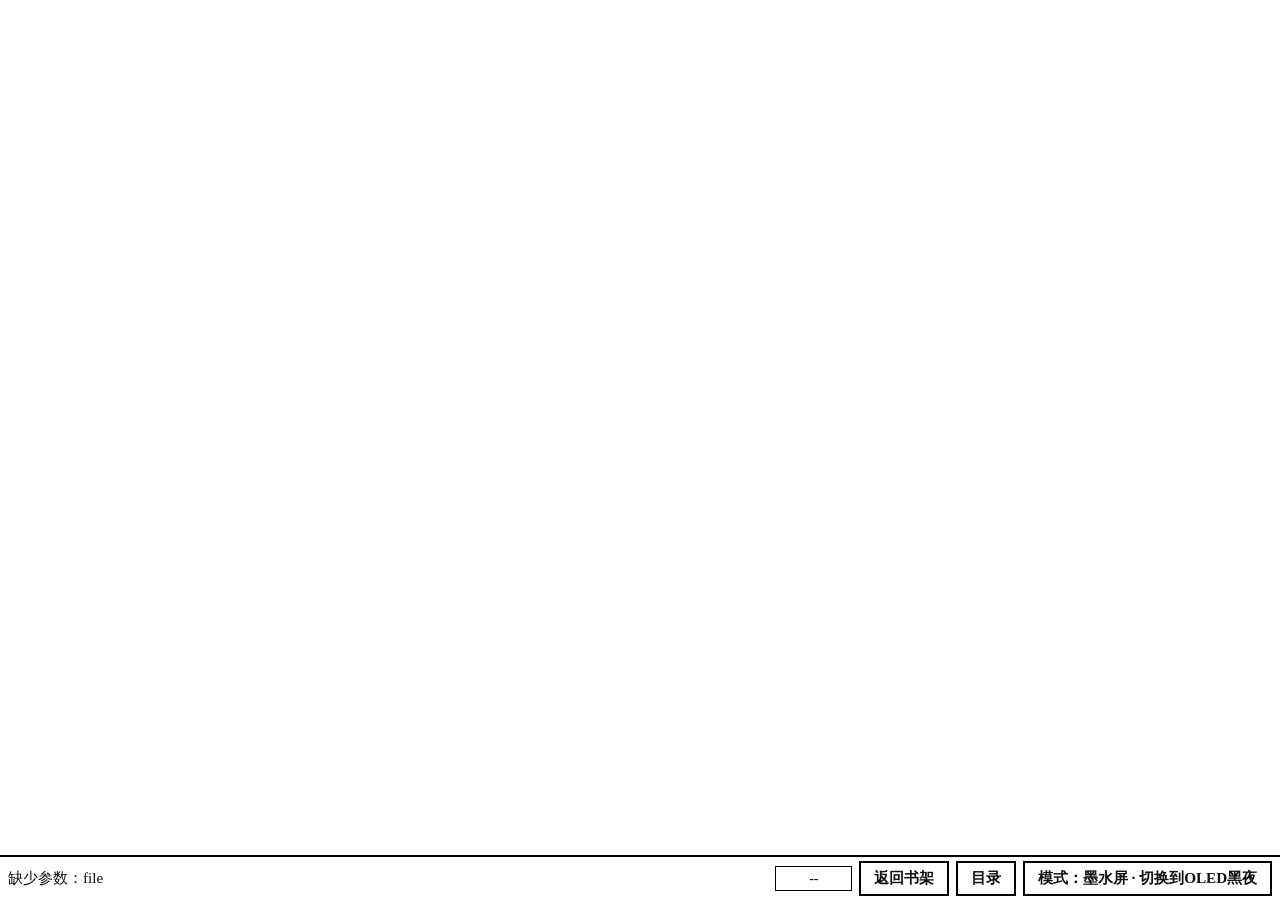
==== static/read.html @ 0a57c618 "chore: sanitized import with WebUI-focused bilingual README" ====
<!doctype html>
<html lang="zh-CN">
  <head>
    <meta charset="utf-8" />
    <meta name="viewport" content="width=device-width, initial-scale=1" />
    <title>E-ink Box Reader</title>
    <link rel="manifest" href="/static/manifest.json" />
    <meta name="theme-color" content="#ffffff" />
    <meta name="apple-mobile-web-app-capable" content="yes" />
    <meta name="apple-mobile-web-app-status-bar-style" content="black-translucent" />
    <link rel="stylesheet" href="/static/css/eink.css" />
  </head>
  <body class="reader-page">
    <div id="reader-root">
      <div id="reader-stage">
        <pre id="txt-content" class="hidden"></pre>
        <div id="epub-viewer" class="hidden"></div>
      </div>

      <aside id="toc-panel" class="hidden" aria-hidden="true">
        <div id="toc-title">目录</div>
        <ul id="toc-list"></ul>
      </aside>

      <div id="settings-panel" class="hidden" aria-hidden="true">
        <div class="settings-row">
          <span class="settings-label">字体</span>
          <button id="layout-font-prev" class="settings-btn" type="button">-</button>
          <span id="layout-font-value" class="settings-value"></span>
          <button id="layout-font-next" class="settings-btn" type="button">+</button>
        </div>
        <div class="settings-row">
          <span class="settings-label">字号</span>
          <button id="layout-font-size-dec" class="settings-btn" type="button">-</button>
          <span id="layout-font-size-value" class="settings-value"></span>
          <button id="layout-font-size-inc" class="settings-btn" type="button">+</button>
        </div>
        <div class="settings-row">
          <span class="settings-label">行距</span>
          <button id="layout-line-height-dec" class="settings-btn" type="button">-</button>
          <span id="layout-line-height-value" class="settings-value"></span>
          <button id="layout-line-height-inc" class="settings-btn" type="button">+</button>
        </div>
        <div class="settings-row">
          <span class="settings-label">边距</span>
          <button id="layout-padding-dec" class="settings-btn" type="button">-</button>
          <span id="layout-padding-value" class="settings-value"></span>
          <button id="layout-padding-inc" class="settings-btn" type="button">+</button>
        </div>
        <div class="settings-row">
          <span class="settings-label">对齐</span>
          <button id="layout-align-justify" class="settings-btn" type="button">两端</button>
          <button id="layout-align-left" class="settings-btn" type="button">左对齐</button>
        </div>
        <div class="settings-row">
          <button id="eink-refresh-btn" class="settings-btn" type="button">触发全屏刷新</button>
        </div>
        <div class="settings-row">
          <button id="clear-cache-btn" class="settings-btn" type="button">清除阅读缓存</button>
        </div>
        <hr class="danger-divider" />
        <div class="settings-row">
          <button id="delete-book-btn" class="settings-btn danger-btn" type="button">删除本书并返回</button>
        </div>
      </div>

      <div id="reader-info">
        <span id="reader-info-text"></span>
        <div id="reader-info-controls">
          <span id="reader-progress">--</span>
          <button id="back-to-shelf-btn" class="theme-toggle-btn" type="button">返回书架</button>
          <button id="toc-toggle" class="theme-toggle-btn" type="button">目录</button>
          <button id="theme-toggle" class="theme-toggle-btn" type="button">切换模式</button>
        </div>
      </div>
    </div>
    <script src="/static/js/epub.min.js"></script>
    <script src="/static/js/reader.js"></script>
    <div id="eink-flash-overlay" class="hidden"></div>
  </body>
</html>
---- static/css/eink.css ----
:root {
  --bg-color: #ffffff;
  --text-color: #000000;
  --border-color: #000000;
  --accent-color: #000000;
  --dyn-font-family: system-ui, -apple-system, "Segoe UI", Roboto, "Helvetica Neue", Arial, sans-serif;
  --dyn-font-size: 1.15rem;
  --dyn-line-height: 1.75;
  --dyn-padding: 1rem;
  --dyn-text-align: justify;
}

body.theme-eink {
  --bg-color: #ffffff;
  --text-color: #111111;
  --border-color: #000000;
  --accent-color: #111111;
}

body.theme-oled-night {
  --bg-color: #000000;
  --text-color: #b0b0b0;
  --border-color: #2d2d2d;
  --accent-color: #ffb300;
}

body.theme-oled-smooth {
  --bg-color: #1a1a1a;
  --text-color: #d1d1d1;
  --border-color: #3e3e3e;
  --accent-color: #d1d1d1;
}

body.theme-paper-day,
body.theme-lcd {
  --bg-color: #f4ecd8;
  --text-color: #333333;
  --border-color: #b9ab88;
  --accent-color: #5d4a1d;
}

* {
  box-sizing: border-box;
  transition: none !important;
  animation: none !important;
  scroll-behavior: auto !important;
  box-shadow: none !important;
  text-shadow: none !important;
}

body.theme-oled-night,
body.theme-oled-night *,
body.theme-oled-smooth,
body.theme-oled-smooth *,
body.theme-paper-day,
body.theme-paper-day *,
body.theme-lcd,
body.theme-lcd * {
  transition: background-color 0.3s, color 0.3s, border-color 0.3s !important;
}

html,
body {
  margin: 0;
  padding: 0;
  width: 100%;
  height: 100%;
  background: var(--bg-color);
  color: var(--text-color);
  font-family: var(--dyn-font-family);
}

a,
a:visited {
  color: var(--accent-color);
  text-decoration: none;
}

button {
  font: inherit;
  color: var(--accent-color);
}

.index-page {
  overflow: auto;
}

#app {
  min-height: 100%;
  padding: 1rem;
}

.header-row {
  display: flex;
  align-items: center;
  justify-content: space-between;
  gap: 1rem;
  flex-wrap: wrap;
}

.search-row {
  display: flex;
  gap: 0.5rem;
  margin: 0.7rem 0 1rem;
  flex-wrap: wrap;
}

#search-input {
  flex: 1 1 14rem;
  min-width: 12rem;
  border: 1px solid var(--border-color);
  background: var(--bg-color);
  color: var(--text-color);
  padding: 0.4rem 0.55rem;
  font: inherit;
}

#tree-root {
  border: 2px solid var(--border-color);
  padding: 1rem;
  background: var(--bg-color);
}

.file-tree {
  list-style: none;
  margin: 0;
  padding-left: 0.9rem;
}

.file-node {
  margin: 0.35rem 0;
}

.file-directory {
  margin: 0.2rem 0;
  padding-left: 0.45rem;
  border-left: 1px dashed var(--border-color);
}

.dir-summary {
  list-style: none;
  cursor: pointer;
  user-select: none;
  padding: 0.1rem 0;
}

.dir-summary::-webkit-details-marker {
  display: none;
}

.dir-summary::marker {
  content: "";
}

.dir-summary::before {
  content: "▸";
  font-size: 0.86rem;
  width: 0.9rem;
  display: inline-block;
}

.file-directory[open] > .dir-summary::before {
  content: "▾";
}

.file-children {
  margin: 0.2rem 0 0.1rem;
  padding-left: 1rem;
}

.file-row {
  display: flex;
  align-items: center;
  gap: 0.55rem;
  flex-wrap: wrap;
}

.node-icon {
  flex: 0 0 auto;
  font-size: 1rem;
  line-height: 1;
}

.dir-label {
  font-weight: 700;
}

.dir-count {
  font-size: 0.84rem;
  opacity: 0.8;
}

.file-link {
  border: 1px solid var(--accent-color);
  padding: 0.2rem 0.5rem;
  background: var(--bg-color);
}

.file-path {
  font-size: 0.82rem;
  opacity: 0.74;
  word-break: break-all;
}

.delete-button {
  border: 2px solid var(--border-color);
  background: var(--bg-color);
  color: var(--accent-color);
  font-size: 1.2rem;
  font-weight: 700;
  padding: 0.35rem 0.75rem;
  cursor: pointer;
}

.message-box {
  border: 2px solid var(--border-color);
  padding: 0.75rem;
  background: var(--bg-color);
}

.reader-page {
  overflow: hidden;
}

#reader-root {
  width: 100vw;
  height: 100vh;
  overflow: hidden;
  background: var(--bg-color);
  color: var(--text-color);
}

#reader-stage {
  position: relative;
  width: 100vw;
  height: 100vh;
  overflow: hidden;
  background: var(--bg-color);
  color: var(--text-color);
}

#txt-content {
  margin: 0;
  width: 100vw;
  height: 100vh;
  padding: 0.8rem var(--dyn-padding) 4.5rem var(--dyn-padding);
  overflow: hidden;
  white-space: pre-wrap;
  font-family: var(--dyn-font-family);
  font-size: var(--dyn-font-size);
  line-height: var(--dyn-line-height);
  text-align: var(--dyn-text-align);
  column-width: calc(100vw - (var(--dyn-padding) * 2));
  column-gap: 0;
  column-fill: auto;
  background: var(--bg-color);
  color: var(--text-color);
}

.text-chunk {
  white-space: pre-wrap;
  contain: content;
}

#epub-viewer {
  width: 100vw;
  height: 100vh;
  overflow: hidden;
  background: var(--bg-color);
  color: var(--text-color);
}

#reader-info {
  position: fixed;
  left: 0;
  right: 0;
  bottom: 0;
  z-index: 30;
  border-top: 2px solid var(--border-color);
  background: var(--bg-color);
  color: var(--text-color);
  padding: 0.25rem 0.5rem;
  font-size: 0.95rem;
  display: flex;
  align-items: center;
  justify-content: space-between;
  gap: 0.75rem;
}

#reader-info-text {
  min-width: 0;
  flex: 1;
  overflow: hidden;
  text-overflow: ellipsis;
  white-space: nowrap;
}

#reader-info-controls {
  display: flex;
  align-items: center;
  gap: 0.45rem;
}

#reader-progress {
  border: 1px solid var(--border-color);
  padding: 0.18rem 0.45rem;
  min-width: 4.8rem;
  text-align: center;
  font-size: 0.88rem;
}

#toc-panel {
  position: fixed;
  top: 0;
  left: 0;
  z-index: 36;
  width: min(86vw, 22rem);
  height: calc(100vh - 2.2rem);
  border-right: 2px solid var(--border-color);
  border-bottom: 2px solid var(--border-color);
  background: var(--bg-color);
  color: var(--text-color);
  overflow: auto;
}

#toc-title {
  position: sticky;
  top: 0;
  border-bottom: 2px solid var(--border-color);
  background: var(--bg-color);
  color: var(--text-color);
  padding: 0.55rem 0.7rem;
  font-size: 1rem;
  font-weight: 700;
}

#toc-list {
  list-style: none;
  margin: 0;
  padding: 0.4rem;
}

.toc-item {
  margin: 0.2rem 0;
}

.toc-link {
  width: 100%;
  border: 1px solid var(--border-color);
  background: var(--bg-color);
  color: var(--accent-color);
  text-align: left;
  padding: 0.35rem 0.45rem;
  font-size: 0.9rem;
  cursor: pointer;
}

#settings-panel {
  position: fixed;
  left: 50%;
  bottom: 2.8rem;
  transform: translateX(-50%);
  z-index: 35;
  width: min(94vw, 760px);
  border: 2px solid var(--border-color);
  background: var(--bg-color);
  color: var(--text-color);
  padding: 0.55rem;
  display: grid;
  gap: 0.45rem;
}

.settings-row {
  display: flex;
  align-items: center;
  flex-wrap: wrap;
  gap: 0.4rem;
}

.settings-label {
  min-width: 3.1rem;
  font-size: 0.92rem;
  font-weight: 700;
}

.settings-btn {
  border: 2px solid var(--border-color);
  background: var(--bg-color);
  color: var(--accent-color);
  padding: 0.18rem 0.6rem;
  font-size: 0.9rem;
  font-weight: 700;
  cursor: pointer;
}

.settings-btn.is-active {
  border-color: var(--accent-color);
  background: var(--accent-color);
  color: var(--bg-color);
}

.settings-value {
  border: 1px solid var(--border-color);
  padding: 0.18rem 0.45rem;
  min-width: 6.6rem;
  text-align: center;
  font-size: 0.88rem;
}

#eink-refresh-btn,
#clear-cache-btn {
  width: 100%;
  text-align: center;
}

.danger-divider {
  width: 100%;
  margin: 0.55rem 0 0.3rem;
  border: 0;
  border-top: 2px solid var(--border-color);
}

.danger-btn {
  width: 100%;
  border: 2px dashed #666666;
  background: var(--text-color);
  color: var(--bg-color);
  font-weight: 800;
  letter-spacing: 0.04em;
}

.theme-toggle-btn {
  border: 2px solid var(--border-color);
  background: var(--bg-color);
  color: var(--accent-color);
  padding: 0.3rem 0.8rem;
  font-size: 0.95rem;
  font-weight: 700;
  cursor: pointer;
  white-space: nowrap;
}

.hidden {
  display: none !important;
  pointer-events: none !important;
}

#eink-flash-overlay {
  position: fixed;
  inset: 0;
  z-index: 99999;
  background: #000000;
  pointer-events: none;
}
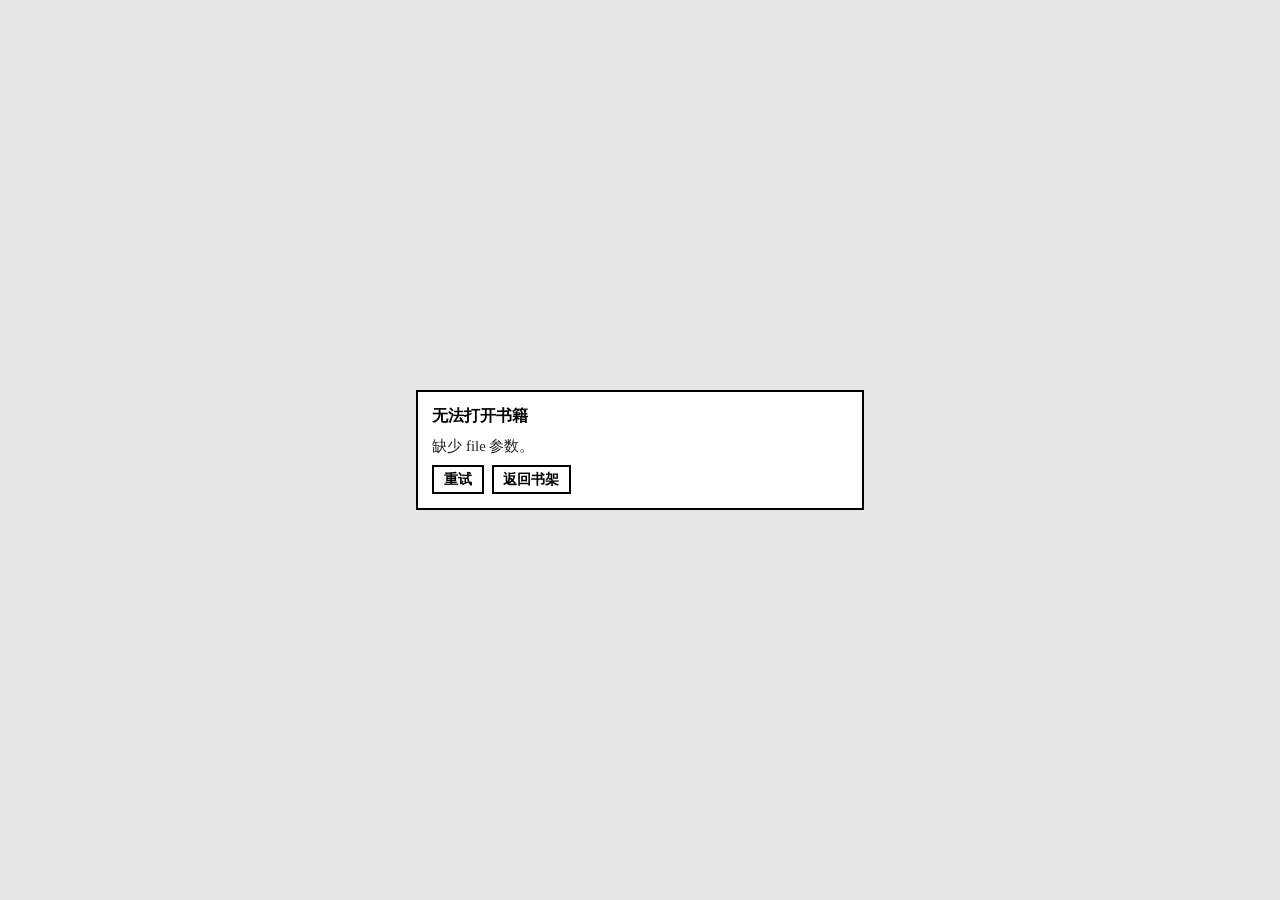
==== commit cab7e259: "feat: release E-ink Box 2.0" ====
--- a/static/read.html
+++ b/static/read.html
@@ -2,8 +2,9 @@
 <html lang="zh-CN">
   <head>
     <meta charset="utf-8" />
-    <meta name="viewport" content="width=device-width, initial-scale=1" />
-    <title>E-ink Box Reader</title>
+    <meta name="viewport" content="width=device-width, initial-scale=1, maximum-scale=1, user-scalable=no" />
+    <title>E-ink Box Reader 2.0</title>
+    <meta name="author" content="leduchuong" />
     <link rel="manifest" href="/static/manifest.json" />
     <meta name="theme-color" content="#ffffff" />
     <meta name="apple-mobile-web-app-capable" content="yes" />
@@ -14,7 +15,19 @@
     <div id="reader-root">
       <div id="reader-stage">
         <pre id="txt-content" class="hidden"></pre>
+        <div id="txt-measure" aria-hidden="true"></div>
         <div id="epub-viewer" class="hidden"></div>
+        <div id="pdf-viewer" class="hidden" aria-label="PDF 阅读器"></div>
+        <div id="reader-status-overlay" class="reader-status-overlay hidden" aria-live="polite">
+          <div id="reader-status-card" class="reader-status-card">
+            <div id="reader-status-title" class="reader-status-title">加载中</div>
+            <div id="reader-status-detail" class="reader-status-detail"></div>
+            <div class="reader-status-actions">
+              <button id="reader-retry-btn" class="settings-btn" type="button">重试</button>
+              <button id="reader-back-btn" class="settings-btn" type="button">返回书架</button>
+            </div>
+          </div>
+        </div>
       </div>
 
       <aside id="toc-panel" class="hidden" aria-hidden="true">
@@ -48,6 +61,12 @@
           <button id="layout-padding-inc" class="settings-btn" type="button">+</button>
         </div>
         <div class="settings-row">
+          <span class="settings-label">下界限</span>
+          <button id="layout-bottom-inset-dec" class="settings-btn" type="button">-</button>
+          <span id="layout-bottom-inset-value" class="settings-value"></span>
+          <button id="layout-bottom-inset-inc" class="settings-btn" type="button">+</button>
+        </div>
+        <div class="settings-row">
           <span class="settings-label">对齐</span>
           <button id="layout-align-justify" class="settings-btn" type="button">两端</button>
           <button id="layout-align-left" class="settings-btn" type="button">左对齐</button>
@@ -67,14 +86,36 @@
       <div id="reader-info">
         <span id="reader-info-text"></span>
         <div id="reader-info-controls">
+          <button id="page-prev-btn" class="theme-toggle-btn hidden" type="button">上一页</button>
           <span id="reader-progress">--</span>
+          <button id="pdf-zoom-out" class="theme-toggle-btn hidden" type="button">缩小</button>
+          <span id="pdf-zoom-value" class="settings-value hidden">100%</span>
+          <button id="pdf-zoom-in" class="theme-toggle-btn hidden" type="button">放大</button>
+          <button id="pdf-fit-width" class="theme-toggle-btn hidden" type="button">适配宽</button>
+          <button id="pdf-fit-height" class="theme-toggle-btn hidden" type="button">适配高</button>
+          <input id="pdf-page-input" class="hidden" type="number" min="1" step="1" inputmode="numeric" />
+          <button id="pdf-page-go" class="theme-toggle-btn hidden" type="button">跳转</button>
+          <button id="page-next-btn" class="theme-toggle-btn hidden" type="button">下一页</button>
           <button id="back-to-shelf-btn" class="theme-toggle-btn" type="button">返回书架</button>
           <button id="toc-toggle" class="theme-toggle-btn" type="button">目录</button>
+          <button id="settings-toggle" class="theme-toggle-btn" type="button">设置</button>
           <button id="theme-toggle" class="theme-toggle-btn" type="button">切换模式</button>
         </div>
       </div>
+
+      <div id="theme-modal" class="reader-status-overlay hidden" aria-hidden="true">
+        <div class="reader-status-card" role="dialog" aria-modal="true" aria-label="选择阅读模式">
+          <div class="reader-status-title">选择阅读模式</div>
+          <div id="theme-modal-options" class="reader-status-actions"></div>
+          <div class="reader-status-actions">
+            <button id="theme-modal-close" class="settings-btn" type="button">取消</button>
+          </div>
+        </div>
+      </div>
     </div>
+    <script src="/static/js/jszip.min.js"></script>
     <script src="/static/js/epub.min.js"></script>
+    <script src="/static/js/pdf.min.js"></script>
     <script src="/static/js/reader.js"></script>
     <div id="eink-flash-overlay" class="hidden"></div>
   </body>
--- a/static/css/eink.css
+++ b/static/css/eink.css
@@ -11,10 +11,11 @@
 }
 
 body.theme-eink {
+  font-weight: 500;
   --bg-color: #ffffff;
-  --text-color: #111111;
+  --text-color: #000000;
   --border-color: #000000;
-  --accent-color: #111111;
+  --accent-color: #000000;
 }
 
 body.theme-oled-night {
@@ -45,6 +46,7 @@
   animation: none !important;
   scroll-behavior: auto !important;
   box-shadow: none !important;
+  -webkit-tap-highlight-color: transparent !important;
   text-shadow: none !important;
 }
 
@@ -98,6 +100,13 @@
   flex-wrap: wrap;
 }
 
+.header-actions {
+  display: flex;
+  align-items: center;
+  gap: 0.6rem;
+  flex-wrap: wrap;
+}
+
 .search-row {
   display: flex;
   gap: 0.5rem;
@@ -108,7 +117,7 @@
 #search-input {
   flex: 1 1 14rem;
   min-width: 12rem;
-  border: 1px solid var(--border-color);
+  border: 2px solid var(--border-color);
   background: var(--bg-color);
   color: var(--text-color);
   padding: 0.4rem 0.55rem;
@@ -134,7 +143,7 @@
 .file-directory {
   margin: 0.2rem 0;
   padding-left: 0.45rem;
-  border-left: 1px dashed var(--border-color);
+  border-left: 2px solid var(--border-color);
 }
 
 .dir-summary {
@@ -191,7 +200,7 @@
 }
 
 .file-link {
-  border: 1px solid var(--accent-color);
+  border: 2px solid var(--accent-color);
   padding: 0.2rem 0.5rem;
   background: var(--bg-color);
 }
@@ -206,25 +215,245 @@
   border: 2px solid var(--border-color);
   background: var(--bg-color);
   color: var(--accent-color);
-  font-size: 1.2rem;
-  font-weight: 700;
-  padding: 0.35rem 0.75rem;
+  width: 1.9rem;
+  height: 1.9rem;
+  min-width: 1.9rem;
+  min-height: 1.9rem;
+  border-radius: 999px;
+  display: inline-flex;
+  align-items: center;
+  justify-content: center;
+  line-height: 1;
+  font-size: 1rem;
+  font-weight: 700;
+  padding: 0;
   cursor: pointer;
 }
 
+.delete-button.dir-delete-button {
+  width: 1.7rem;
+  height: 1.7rem;
+  min-width: 1.7rem;
+  min-height: 1.7rem;
+  font-size: 0.92rem;
+}
+
 .message-box {
   border: 2px solid var(--border-color);
   padding: 0.75rem;
   background: var(--bg-color);
+}
+
+.recent-reading-section {
+  margin: 1rem 0 1.1rem;
+  display: grid;
+  gap: 0.6rem;
+}
+
+.recent-reading-section h2 {
+  margin: 0;
+  font-size: 1rem;
+}
+
+.recent-reading-header {
+  display: flex;
+  align-items: center;
+  justify-content: space-between;
+  gap: 0.6rem;
+}
+
+.recent-reading-list {
+  display: grid;
+  gap: 0.55rem;
+}
+
+.recent-reading-card {
+  border: 2px solid var(--border-color);
+  background: var(--bg-color);
+  color: var(--text-color);
+  padding: 0.65rem 0.8rem;
+  text-decoration: none;
+  display: grid;
+  gap: 0.2rem;
+}
+
+.recent-reading-card-row {
+  display: flex;
+  align-items: center;
+  justify-content: space-between;
+  gap: 0.5rem;
+}
+
+.recent-reading-remove {
+  width: 1.7rem;
+  height: 1.7rem;
+  min-width: 1.7rem;
+  border-radius: 999px;
+  border: 2px solid var(--border-color);
+  background: var(--bg-color);
+  color: var(--accent-color);
+  cursor: pointer;
+  line-height: 1;
+}
+
+.recent-reading-title {
+  font-weight: 700;
+}
+
+.recent-reading-meta {
+  font-size: 0.88rem;
+  opacity: 0.8;
+}
+
+.settings-backdrop {
+  position: fixed;
+  inset: 0;
+  z-index: 39;
+  background: rgba(0, 0, 0, 0.18);
+}
+
+.shelf-settings-panel {
+  position: fixed;
+  top: 1rem;
+  right: 1rem;
+  z-index: 40;
+  width: min(96vw, 52rem);
+  max-height: calc(100vh - 2rem);
+  overflow: auto;
+  border: 2px solid var(--border-color);
+  background: var(--bg-color);
+  color: var(--text-color);
+  padding: 0.8rem;
+  display: grid;
+  gap: 0.8rem;
+}
+
+.shelf-settings-header {
+  display: flex;
+  align-items: center;
+  justify-content: space-between;
+  gap: 0.8rem;
+  flex-wrap: wrap;
+}
+
+.settings-form-grid {
+  display: grid;
+  grid-template-columns: repeat(auto-fit, minmax(13rem, 1fr));
+  gap: 0.7rem;
+  margin-bottom: 0.7rem;
+}
+
+.settings-field {
+  display: grid;
+  gap: 0.35rem;
+}
+
+.settings-field span {
+  font-size: 0.9rem;
+  font-weight: 700;
+}
+
+.settings-field input {
+  width: 100%;
+  border: 2px solid var(--border-color);
+  background: var(--bg-color);
+  color: var(--text-color);
+  padding: 0.45rem 0.55rem;
+  font: inherit;
+}
+
+.settings-checkbox {
+  display: inline-flex;
+  align-items: center;
+  gap: 0.45rem;
+  margin-bottom: 0.6rem;
+}
+
+.settings-feedback {
+  min-width: 12rem;
+  text-align: left;
+}
+
+.sources-list {
+  display: grid;
+  gap: 0.75rem;
+}
+
+.source-card {
+  border: 2px solid var(--border-color);
+  padding: 0.75rem;
+  display: grid;
+  gap: 0.55rem;
+}
+
+.source-card.is-disabled {
+  opacity: 0.7;
+}
+
+.source-card-header {
+  display: flex;
+  align-items: baseline;
+  justify-content: space-between;
+  gap: 0.8rem;
+  flex-wrap: wrap;
+}
+
+.source-title {
+  font-size: 1rem;
+  font-weight: 800;
+}
+
+.source-meta {
+  font-size: 0.86rem;
+  opacity: 0.78;
+  word-break: break-all;
+}
+
+.source-actions {
+  display: flex;
+  gap: 0.45rem;
+  flex-wrap: wrap;
+}
+
+.icon-button {
+  min-width: 2.7rem;
+  padding-inline: 0.6rem;
 }
 
 .reader-page {
   overflow: hidden;
+  --reader-toolbar-height: 5rem;
+  --reader-visual-offset: 0px;
+  --reader-manual-bottom-inset: 0.8rem;
+  --reader-toolbar-gap: 1.6rem;
+  --reader-bottom-space-visible: calc(
+    var(--reader-toolbar-height) +
+    var(--reader-visual-offset) +
+    max(0.75rem, env(safe-area-inset-bottom)) +
+    var(--reader-toolbar-gap) +
+    var(--reader-manual-bottom-inset)
+  );
+  --reader-bottom-space-hidden: calc(
+    var(--reader-visual-offset) +
+    max(0.25rem, env(safe-area-inset-bottom)) +
+    0.15rem +
+    var(--reader-manual-bottom-inset)
+  );
+  --reader-content-bottom-space: var(--reader-bottom-space-visible);
+  --reader-content-viewport-height: calc(100dvh - var(--reader-content-bottom-space));
+}
+
+.reader-page.toolbar-hidden {
+  --reader-content-bottom-space: var(--reader-bottom-space-hidden);
+}
+
+.reader-page.toolbar-visible {
+  --reader-content-bottom-space: var(--reader-bottom-space-visible);
 }
 
 #reader-root {
   width: 100vw;
-  height: 100vh;
+  height: 100dvh;
   overflow: hidden;
   background: var(--bg-color);
   color: var(--text-color);
@@ -233,28 +462,88 @@
 #reader-stage {
   position: relative;
   width: 100vw;
-  height: 100vh;
+  height: 100dvh;
   overflow: hidden;
   background: var(--bg-color);
   color: var(--text-color);
 }
 
+.reader-status-overlay {
+  position: absolute;
+  inset: 0;
+  z-index: 34;
+  display: flex;
+  align-items: center;
+  justify-content: center;
+  padding: 1rem;
+  background: color-mix(in srgb, var(--bg-color) 90%, #000000 10%);
+}
+
+.reader-status-card {
+  width: min(92vw, 28rem);
+  border: 2px solid var(--border-color);
+  background: var(--bg-color);
+  color: var(--text-color);
+  padding: 0.9rem;
+  display: grid;
+  gap: 0.6rem;
+}
+
+.reader-status-title {
+  font-size: 1rem;
+  font-weight: 800;
+}
+
+.reader-status-detail {
+  font-size: 0.92rem;
+  opacity: 0.86;
+  word-break: break-word;
+}
+
+.reader-status-actions {
+  display: flex;
+  gap: 0.5rem;
+  flex-wrap: wrap;
+}
+
 #txt-content {
+  box-sizing: border-box !important;
   margin: 0;
-  width: 100vw;
-  height: 100vh;
-  padding: 0.8rem var(--dyn-padding) 4.5rem var(--dyn-padding);
-  overflow: hidden;
-  white-space: pre-wrap;
+  width: 100% !important;
+  max-width: 100vw !important;
+  height: var(--reader-content-viewport-height);
+  padding: 0.8rem var(--dyn-padding) 1.1rem var(--dyn-padding);
+  overflow-x: hidden !important;
+  overflow-y: hidden;
+  white-space: normal !important;
+  word-break: break-word !important;
+  overflow-wrap: break-word !important;
   font-family: var(--dyn-font-family);
   font-size: var(--dyn-font-size);
   line-height: var(--dyn-line-height);
   text-align: var(--dyn-text-align);
-  column-width: calc(100vw - (var(--dyn-padding) * 2));
-  column-gap: 0;
-  column-fill: auto;
-  background: var(--bg-color);
-  color: var(--text-color);
+  background: var(--bg-color);
+  color: var(--text-color);
+}
+
+#txt-measure {
+  position: fixed;
+  left: -99999px;
+  top: 0;
+  width: 100vw;
+  height: var(--reader-content-viewport-height);
+  padding: 0.8rem var(--dyn-padding) 1.1rem var(--dyn-padding);
+  overflow: hidden;
+  box-sizing: border-box;
+  visibility: hidden;
+  pointer-events: none;
+  font-family: var(--dyn-font-family);
+  font-size: var(--dyn-font-size);
+  line-height: var(--dyn-line-height);
+  text-align: var(--dyn-text-align);
+  white-space: normal;
+  word-break: break-word;
+  overflow-wrap: break-word;
 }
 
 .text-chunk {
@@ -262,29 +551,89 @@
   contain: content;
 }
 
+.txt-paragraph {
+  margin: 0 0 0.72em 0;
+  text-indent: 2em;
+  line-height: inherit;
+}
+
+.txt-line {
+  margin: 0 0 0.18em 0;
+  line-height: inherit;
+  white-space: pre-wrap;
+}
+
+.txt-line + .txt-line {
+  margin-top: 0.08em;
+}
+
+.txt-spacer {
+  height: 0.62em;
+}
+
+.txt-paragraph:last-child {
+  margin-bottom: 0;
+}
+
+.txt-heading {
+  text-indent: 0;
+  font-weight: 700;
+  letter-spacing: 0.04em;
+}
+
 #epub-viewer {
   width: 100vw;
-  height: 100vh;
+  height: var(--reader-content-viewport-height);
   overflow: hidden;
   background: var(--bg-color);
   color: var(--text-color);
+}
+
+#pdf-viewer {
+  width: 100vw;
+  height: var(--reader-content-viewport-height);
+  border: 0;
+  background: var(--bg-color);
+  overflow: auto;
+  display: flex;
+  align-items: flex-start;
+  justify-content: center;
+  padding: 0.75rem;
+  box-sizing: border-box;
+}
+
+.pdf-canvas {
+  border: 2px solid var(--border-color);
+  background: #ffffff;
+  max-width: 100%;
+}
+
+#pdf-page-input {
+  width: 4.5rem;
+  border: 2px solid var(--border-color);
+  background: var(--bg-color);
+  color: var(--text-color);
+  padding: 0.2rem 0.35rem;
 }
 
 #reader-info {
   position: fixed;
-  left: 0;
-  right: 0;
-  bottom: 0;
+  left: 50%;
+  transform: translate(-50%, calc(-1 * var(--reader-visual-offset)));
+  width: min(calc(100vw - 1rem), 70rem);
+  bottom: calc(max(1rem, env(safe-area-inset-bottom)) + 0.2rem);
   z-index: 30;
-  border-top: 2px solid var(--border-color);
-  background: var(--bg-color);
-  color: var(--text-color);
-  padding: 0.25rem 0.5rem;
+  border: 2px solid var(--border-color);
+  border-radius: 999px;
+  background: var(--bg-color);
+  color: var(--text-color);
+  padding: 0.45rem 0.75rem;
   font-size: 0.95rem;
   display: flex;
   align-items: center;
   justify-content: space-between;
   gap: 0.75rem;
+  box-shadow: none;
 }
 
 #reader-info-text {
@@ -293,16 +642,41 @@
   overflow: hidden;
   text-overflow: ellipsis;
   white-space: nowrap;
+  padding-left: 0.2rem;
 }
 
 #reader-info-controls {
   display: flex;
   align-items: center;
   gap: 0.45rem;
+  flex-wrap: wrap;
+  justify-content: flex-end;
+}
+
+@media (max-width: 720px) {
+  #reader-info {
+    width: min(calc(100vw - 0.8rem), 100%);
+    border-radius: 1.2rem;
+    padding: 0.42rem 0.58rem;
+  }
+
+  #reader-info-text {
+    flex-basis: 100%;
+    order: 2;
+    white-space: normal;
+    line-height: 1.35;
+    padding-left: 0;
+  }
+
+  #reader-info-controls {
+    width: 100%;
+    justify-content: flex-start;
+    order: 1;
+  }
 }
 
 #reader-progress {
-  border: 1px solid var(--border-color);
+  border: 2px solid var(--border-color);
   padding: 0.18rem 0.45rem;
   min-width: 4.8rem;
   text-align: center;
@@ -346,7 +720,7 @@
 
 .toc-link {
   width: 100%;
-  border: 1px solid var(--border-color);
+  border: 2px solid var(--border-color);
   background: var(--bg-color);
   color: var(--accent-color);
   text-align: left;
@@ -355,10 +729,40 @@
   cursor: pointer;
 }
 
+.toc-link.is-active {
+  background: var(--accent-color);
+  color: var(--bg-color);
+  border-color: var(--accent-color);
+  font-weight: 800;
+  transform: translateX(0.12rem);
+}
+
+.toc-link[aria-current="true"] {
+  outline: 2px solid var(--accent-color);
+  outline-offset: 0.08rem;
+}
+
+.toc-link-preface {
+  font-style: italic;
+}
+
+.toc-link-ending {
+  font-weight: 700;
+}
+
+.toc-link-chapter {
+  letter-spacing: 0.02em;
+}
+
 #settings-panel {
   position: fixed;
   left: 50%;
-  bottom: 2.8rem;
+  bottom: calc(
+    var(--reader-visual-offset) +
+    max(1rem, env(safe-area-inset-bottom)) +
+    var(--reader-toolbar-height) +
+    0.8rem
+  );
   transform: translateX(-50%);
   z-index: 35;
   width: min(94vw, 760px);
@@ -400,7 +804,7 @@
 }
 
 .settings-value {
-  border: 1px solid var(--border-color);
+  border: 2px solid var(--border-color);
   padding: 0.18rem 0.45rem;
   min-width: 6.6rem;
   text-align: center;
@@ -422,7 +826,7 @@
 
 .danger-btn {
   width: 100%;
-  border: 2px dashed #666666;
+  border: 2px solid #666666;
   background: var(--text-color);
   color: var(--bg-color);
   font-weight: 800;
@@ -438,6 +842,17 @@
   font-weight: 700;
   cursor: pointer;
   white-space: nowrap;
+}
+
+#theme-toggle {
+  min-width: 4.4rem;
+  text-align: center;
+}
+
+.settings-btn.is-selected {
+  background: var(--accent-color);
+  color: var(--bg-color);
+  border-color: var(--accent-color);
 }
 
 .hidden {
